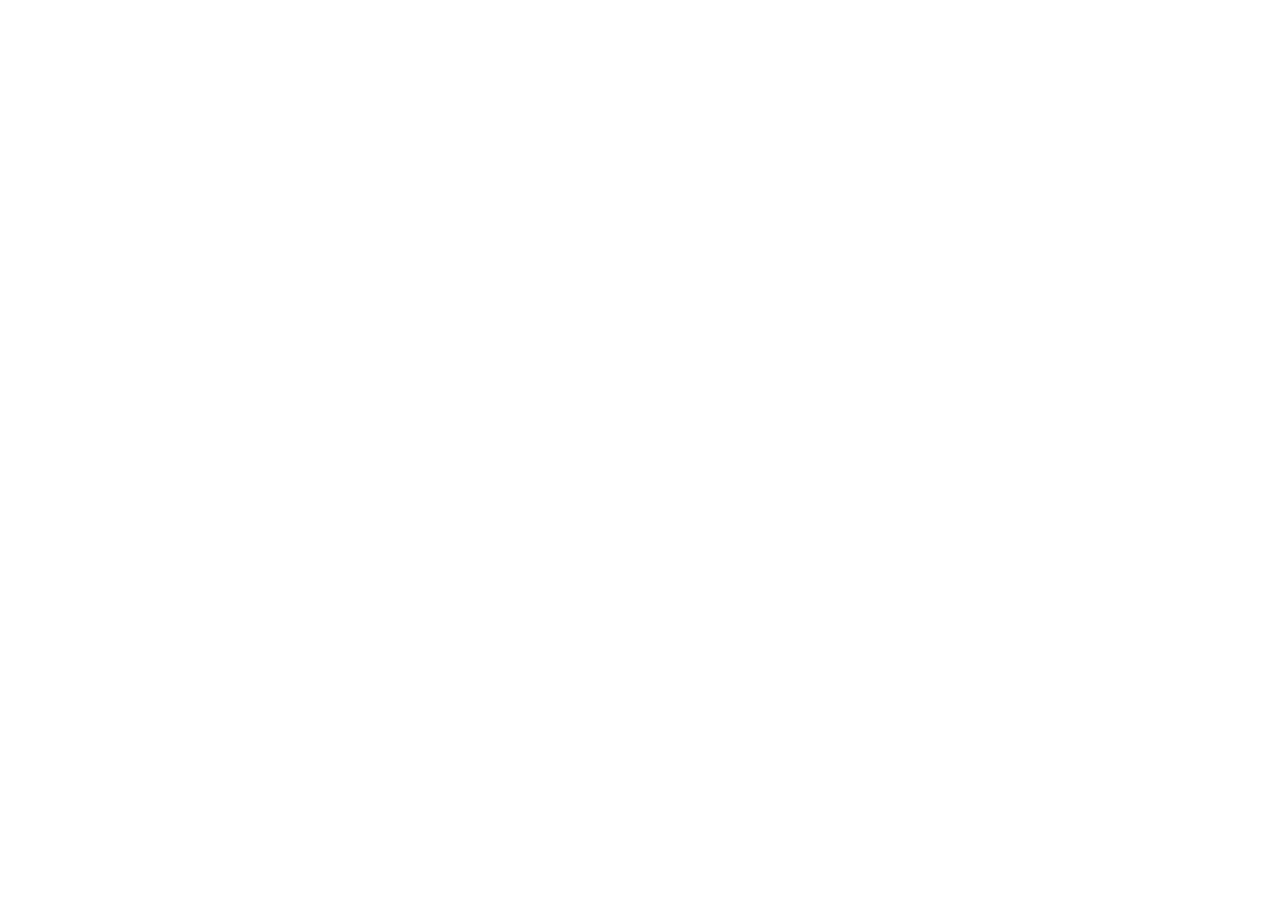
==== index.html @ dcbc9a7d "오늘꺼업로드" ====
<!DOCTYPE html>
<html lang="ko">
<head>
    <meta charset="UTF-8">
    <meta name="viewport" content="width=device-width, initial-scale=1.0">
    <title>Document</title>
</head>
<body>
  <script src="../JS/test.JS"></script>
</body>
</html>
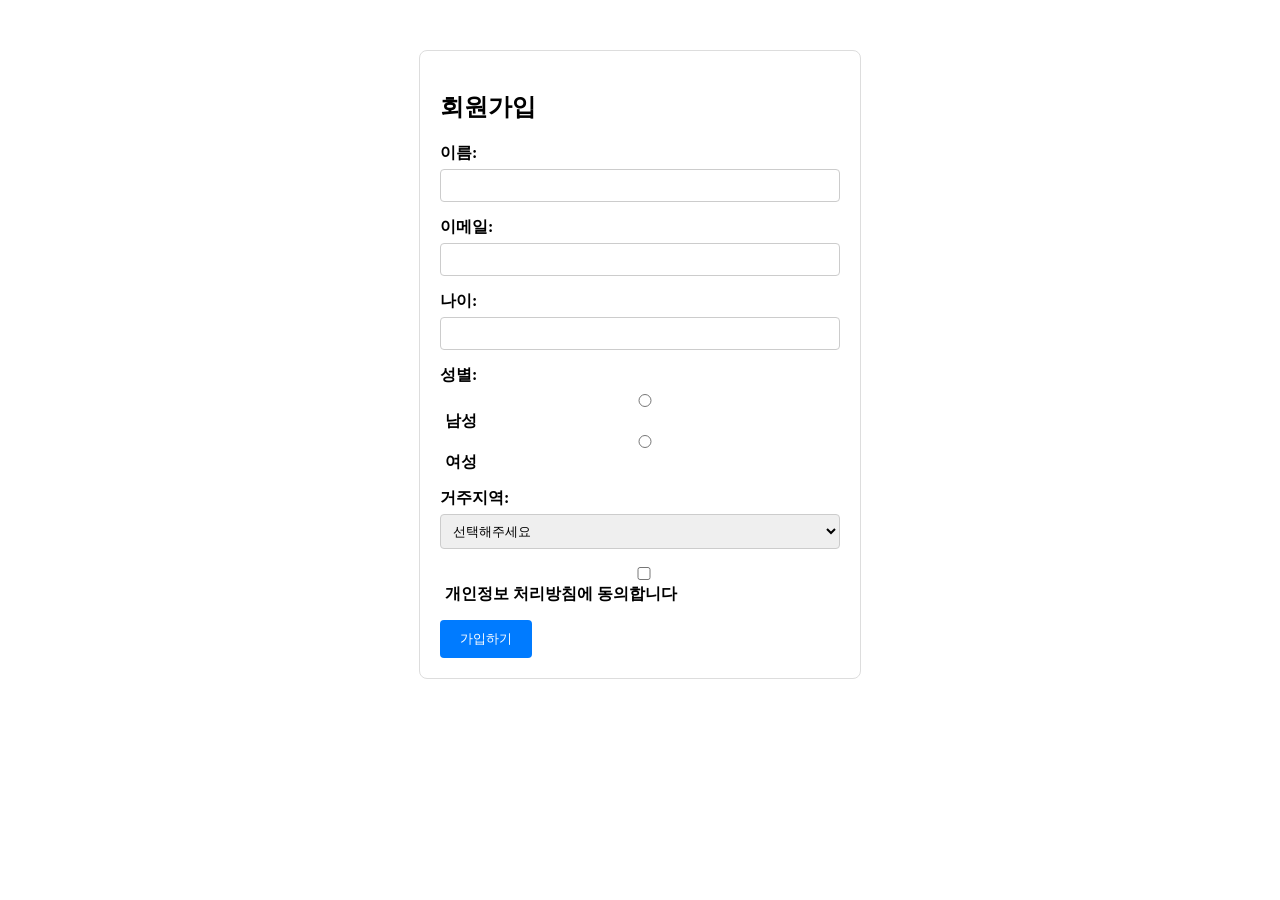
==== commit b131efb0: "0504까지 공부" ====
--- a/index.html
+++ b/index.html
@@ -1,11 +1,142 @@
 <!DOCTYPE html>
 <html lang="ko">
 <head>
-    <meta charset="UTF-8">
-    <meta name="viewport" content="width=device-width, initial-scale=1.0">
-    <title>Document</title>
+ <meta charset="UTF-8">
+ <title>회원가입 폼</title>
+ <style>
+ .form-container {
+ max-width: 400px;
+ margin: 50px auto;
+ padding: 20px;
+ border: 1px solid #ddd;
+ border-radius: 8px;
+ }
+ .form-group {
+ margin-bottom: 15px;
+ }
+ label {
+ display: block;
+ margin-bottom: 5px;
+ font-weight: bold;
+ }
+ input, select, textarea {
+ width: 100%;
+ padding: 8px;
+ border: 1px solid #ccc;
+ border-radius: 4px;
+ box-sizing: border-box;
+ }
+ button {
+ background-color: #007bff;
+ color: white;
+ padding: 10px 20px;
+ border: none;
+ border-radius: 4px;
+ cursor: pointer;
+ }
+ .result {
+ margin-top: 20px;
+ padding: 10px;
+ background-color: #f8f9fa;
+ border-radius: 4px;
+ }
+ </style>
 </head>
 <body>
-  <script src="../JS/test.JS"></script>
+ <div class="form-container">
+ <h2>회원가입</h2>
+ <form id="signupForm">
+ <div class="form-group">
+ <label for="userName">이름:</label>
+ <input type="text" id="userName" name="userName" required>
+ </div>
+
+ <div class="form-group">
+ <label for="userEmail">이메일:</label>
+ <input type="email" id="userEmail" name="userEmail" required>
+ </div>
+
+ <div class="form-group">
+ <label for="userAge">나이:</label>
+ <input type="number" id="userAge" name="userAge" min="1" max="120">
+ </div>
+
+ <div class="form-group">
+ <label>성별:</label>
+ <input type="radio" id="male" name="gender" value="남성">
+ <label for="male" style="display: inline; margin-left: 5px;">남성</label>
+ <input type="radio" id="female" name="gender" value="여성">
+ <label for="female" style="display: inline; margin-left: 5px;">여성</label>
+ </div>
+
+ <div class="form-group">
+ <label for="userCity">거주지역:</label>
+ <select id="userCity" name="userCity">
+ <option value="">선택해주세요</option>
+ <option value="서울">서울</option>
+ <option value="부산">부산</option>
+ <option value="대구">대구</option>
+ <option value="인천">인천</option>
+ </select>
+ </div>
+
+ <div class="form-group">
+ <input type="checkbox" id="agree" name="agree">
+ <label for="agree" style="display: inline; margin-left: 5px;">개인정보 처리방침에 동의합니다</label>
+ </div>
+
+ <button type="button" onclick="processForm()">가입하기</button>
+ </form>
+
+ <div id="result" class="result" style="display: none;"></div>
+ </div>
+
+ <script>
+ function processForm() {
+ // 각 입력 요소의 값 가져오기
+ const name = document.getElementById('userName').value;
+ const email = document.getElementById('userEmail').value;
+ const age = document.getElementById('userAge').value;
+ const city = document.getElementById('userCity').value;
+ const isAgreed = document.getElementById('agree').checked;
+
+ // 라디오 버튼에서 선택된 값 찾기
+ const genderRadios = document.getElementsByName('gender');
+ let gender = '';
+ for (let radio of genderRadios) {
+ if (radio.checked) {
+ gender = radio.value;
+ break;
+ }
+ }
+
+ // 유효성 검사
+ if (!name || !email) {
+ alert('이름과 이메일은 필수 입력사항입니다!');
+ return;
+ }
+
+ if (!isAgreed) {
+ alert('개인정보 처리방침에 동의해주세요!');
+ return;
+ }
+
+ // 결과 표시
+ const resultDiv = document.getElementById('result');
+ resultDiv.innerHTML = `
+ <h3>입력하신 정보</h3>
+ <p><strong>이름:</strong> ${name}</p>
+ <p><strong>이메일:</strong> ${email}</p>
+ <p><strong>나이:</strong> ${age || '입력하지 않음'}</p>
+ <p><strong>성별:</strong> ${gender || '선택하지 않음'}</p>
+ <p><strong>거주지역:</strong> ${city || '선택하지 않음'}</p>
+ <p><strong>약관동의:</strong> ${isAgreed ? '동의함' : '동의하지 않음'}</p>
+ `;
+ resultDiv.style.display = 'block';
+ }
+ </script>
 </body>
 </html>
+
+
+
